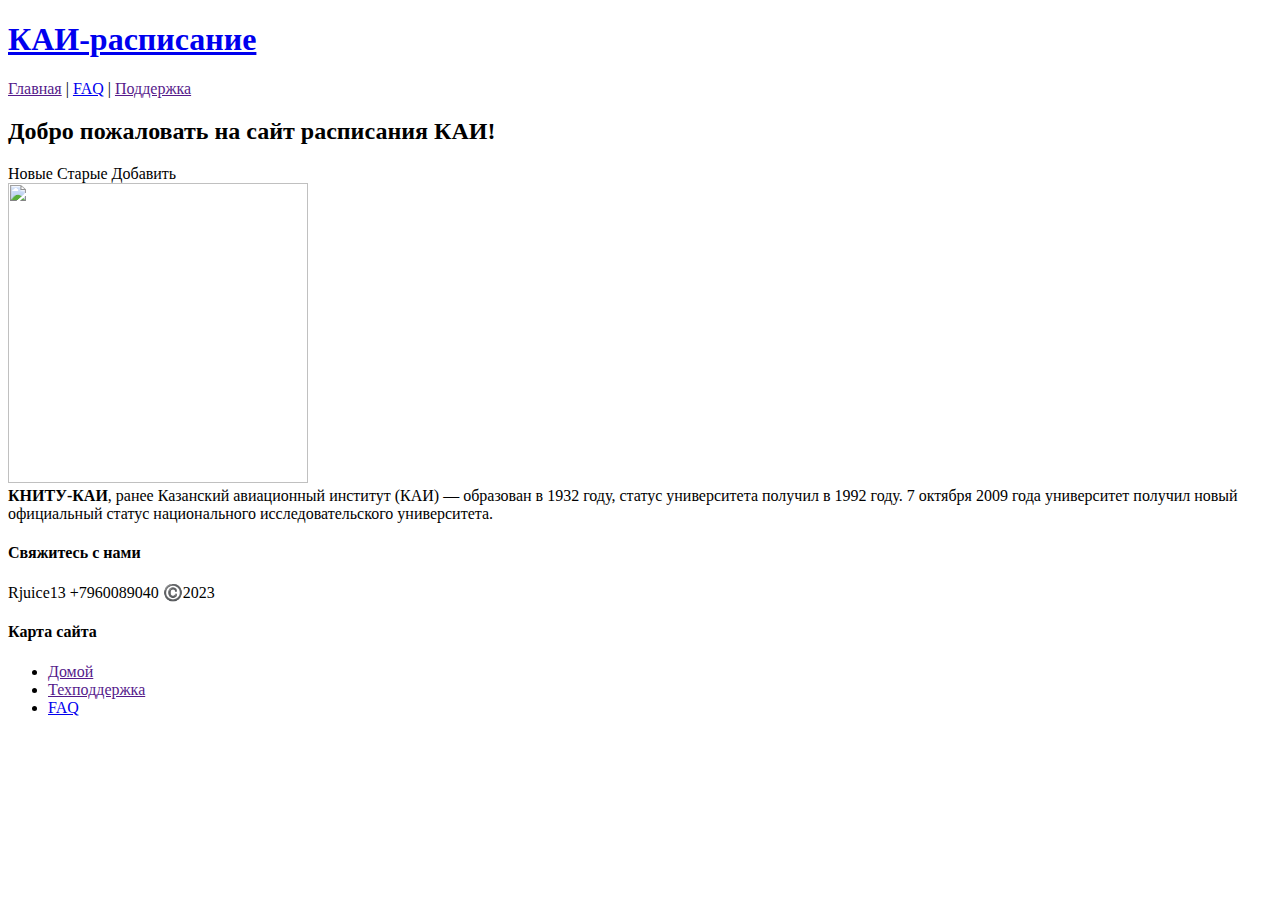
==== lab_4/main.html @ c4900393 "'laba4'" ====
<!doctype html> <!-- Тип (версия) документа -->
<html>
	<head>
		<meta charset="utf-8"> <!-- Установка кодировки документа -->
		<link rel="stylesheet" href="styles/main.css"> <!-- Подключение внешних дополнительных файлов -->
		<title>КАИ-расписание</title> <!-- Заголовок страницы -->
	</head>
	<body onload="loadBody()">
		<header>
			<div class="footerSiteName">
				<h1><a href="main.html">КАИ-расписание</a></h1>
			</div>
			<div class="footerNavigation">
				<nav>
					<a href="">Главная</a> |
					<a href="faq.html">FAQ</a> |
					<a href="">Поддержка</a> 
				</nav>
			</div>
		</header>
		
		<main class="mainTheme">
			<div class="centerInfo">
				<h2>Добро пожаловать на сайт расписания КАИ!</h2>
				<div class="videoInMainPage">
					<div class="container">
						<div class="tabs">
							<a><span class="mainSectionPannel">Новые</span></a>
							<a><span class="mainSectionPannel">Старые</span></a>
							<a><span class="mainSectionPannel">Добавить</span></a>
						</div>
						<div id="contentPannel" class="content">
							
						</div>
					</div>
				</div>
				
			</div>
			<div class="rightInfo">
				<div class="mainLogo">
					<img src="/img/KAI.jpg" width="300px" height="300px" />
				</div>
				<div class="mainLogoInfo">
					<span>
						<b>КНИТУ-КАИ</b>, ранее Казанский авиационный институт (КАИ) — образован в 1932 году, статус университета получил в 1992 году. 7 октября 2009 года университет получил новый официальный статус национального исследовательского университета.
					</span>
				</div>
			</div>
		</main>
		
		<footer>
			<div class="contact">
				<h4>Свяжитесь с нами</h4>
				<span class="clear">Rjuice13</span>
				<span class="clear">+7960089040</span>
				<span class="clear">©️2023</span>
			</div>
			<div class="siteMap">
				<h4>Карта сайта</h4>
				<ul>
					<li><a href="">Домой</a></li>
					<li><a href="">Техподдержка</a></li>
					<li><a href="faq.html">FAQ</a></li>
				</ul>
			</div>
		</footer>
		
		<script type="text/javascript" src="functions/main.js"></script>
		<script
			src="https://code.jquery.com/jquery-3.6.3.js"
			integrity="sha256-nQLuAZGRRcILA+6dMBOvcRh5Pe310sBpanc6+QBmyVM="
			crossorigin="anonymous">
		</script>
	</body>
</html>
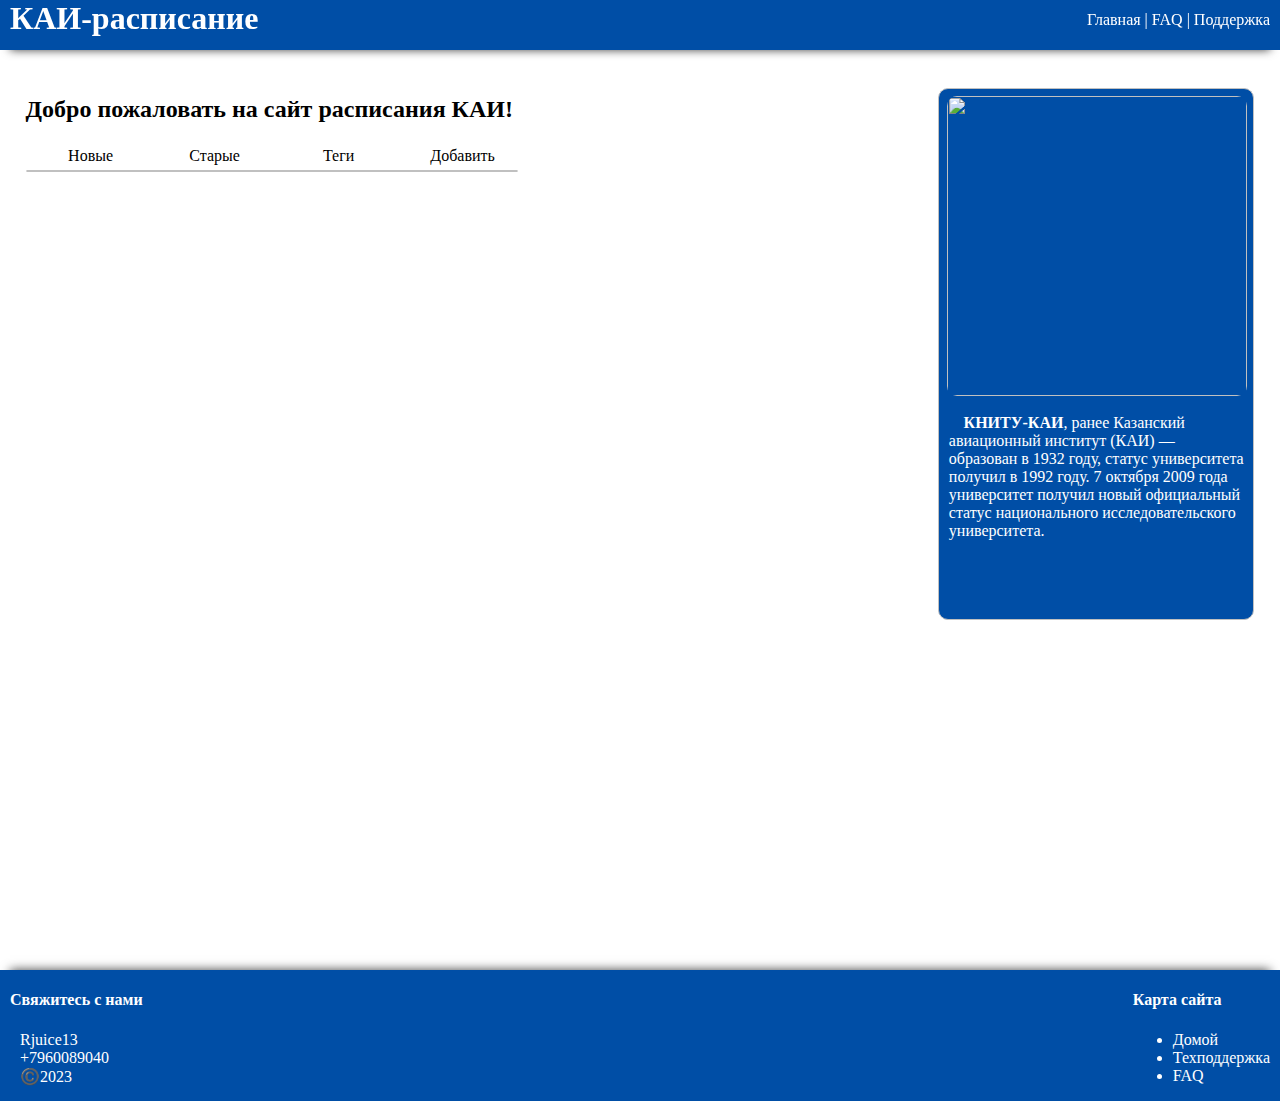
==== commit b797b052: "'laba6'" ====
--- a/lab_4/main.html
+++ b/lab_4/main.html
@@ -14,7 +14,7 @@
 				<nav>
 					<a href="">Главная</a> |
 					<a href="faq.html">FAQ</a> |
-					<a href="">Поддержка</a> 
+					<a href="pictureShow.html">Поддержка</a>
 				</nav>
 			</div>
 		</header>
@@ -27,6 +27,7 @@
 						<div class="tabs">
 							<a><span class="mainSectionPannel">Новые</span></a>
 							<a><span class="mainSectionPannel">Старые</span></a>
+							<a><span class="mainSectionPannel">Теги</span></a>
 							<a><span class="mainSectionPannel">Добавить</span></a>
 						</div>
 						<div id="contentPannel" class="content">
@@ -34,7 +35,7 @@
 						</div>
 					</div>
 				</div>
-				
+
 			</div>
 			<div class="rightInfo">
 				<div class="mainLogo">
@@ -65,11 +66,11 @@
 			</div>
 		</footer>
 		
-		<script type="text/javascript" src="functions/main.js"></script>
 		<script
 			src="https://code.jquery.com/jquery-3.6.3.js"
 			integrity="sha256-nQLuAZGRRcILA+6dMBOvcRh5Pe310sBpanc6+QBmyVM="
 			crossorigin="anonymous">
 		</script>
+		<script type="text/javascript" src="functions/main.js"></script>
 	</body>
 </html>
--- a/lab_4/styles/main.css
+++ b/lab_4/styles/main.css
@@ -0,0 +1,283 @@
+html {
+	height: 100%;
+}
+
+body {
+	padding: 0;
+	margin: 0;
+	font-family: Verdana;
+	width: 100%;
+	height: 100%;
+	display: flex;
+    flex-direction: column;
+}
+
+.clear {
+	clear: both;
+	float: left;
+}
+
+header  a, footer a {
+	text-decoration: none;
+	color: #FFFFFF;
+}
+
+header a:hover, footer a:hover {
+	color: #0077FF;
+}
+
+header a:active, footer a:active {
+	color: #3074BF;
+}
+
+header {
+	position: fixed;
+	top: 0;
+	width: 100%;
+	height: 50px;
+	box-shadow: 0 10px 10px -10px rgba(0, 0, 0, 0.75);
+	background: #004EA6;
+	color: #FFFFFF;
+	float: left;
+	display: flex;
+	justify-content: space-between;
+	flex: 0 0 auto;
+}
+
+.mainTheme {
+	margin-top: 50px;
+	flex: 1 0 auto;
+	min-height: 100%;
+	display: flex;
+	justify-content: space-between;
+}
+
+.footerSiteName h1 {
+	margin: auto;
+	margin-left: 10px;
+}
+
+.footerNavigation nav {
+	margin-right: 10px;
+	margin-top: 11px;
+}
+
+::-webkit-scrollbar {
+  width: 0;
+}
+
+footer {
+	width: 100%;
+	background: #004EA6;
+	color: #FFFFFF;
+	box-shadow: 0 -10px 10px -10px rgba(0, 0, 0, .75);
+	float: left;
+	display: flex;
+	justify-content: space-between;
+	flex: 0 0 auto;
+	margin-top: 20px;
+}
+
+.contact {
+	margin-left: 10px;
+}
+
+.contact span {
+	margin-left: 10px;
+}
+
+.siteMap {
+	margin-right: 10px;
+}
+
+.mainLogo img {
+	border: 0px solid silver;
+	width: 300px;
+	height: 300px;
+	border-radius: 10px;
+	float: right;
+	margin-top: 2%;
+	margin-right: 2%;
+}
+
+.rightInfo {
+	border: 1px solid silver;
+	background: #004EA6;
+	color: #FFFFFF;
+	width: 314px;
+	height: 530px;
+	float: right;
+	margin-right: 2%;
+	margin-top: 3%;
+	border-radius: 10px;
+}
+
+.mainLogoInfo {
+	float: right;
+	padding: 3%;
+	margin-top: 3%;
+}
+
+.mainLogoInfo span {
+	margin-left: 5%;
+}
+
+.centerInfo {
+	margin-top: 2%;
+	margin-left: 2%;
+}
+
+.logOrRegRefBlock {
+	border-radius: 5px;
+	width: 100%;
+	height: 50px;
+	display: flex;
+	justify-content: space-between;
+}
+
+.logOrRegRefBlock button {
+	background-color: #FFFFFF;
+	border-radius: 10px;
+	border: 0.5px solid silver;
+	font-family: Comic Sans MS;
+	width: 45%;
+}
+
+.logOrRegRefBlock button:hover {
+	background-color: #0077FF;
+	color: #FFFFFF;
+	border: 0px solid silver;
+	cursor: pointer;
+}
+
+.logOrRegRefBlock button:active {
+	background-color: #0077FF;
+	color: #FFFFFF;
+	border: 0px solid silver;
+}
+
+.videoInMainPage {
+	width: 100%;
+	margin-bottom: 2%;
+}
+
+.videoInMainPage video {
+	width: 802px;
+	border-radius: 5px;
+}
+
+.FAQTheme {
+	margin-top: 50px;
+	flex: 1 0 auto;
+	min-height: 100%;
+}
+
+.FAQTheme ul, h3{
+	margin-left: 2%;
+}
+
+.tabs a span {
+	display: inline-block;
+	border-radius: 5px 5px 0 0;
+	width: 100px;
+	margin-left: 10px;
+	text-align: center;
+	background: #fff;
+	padding: 5px;
+	color: #000;
+	cursor: pointer;
+}
+
+.tabs a span.active {
+	background: #004EA6;
+	color: #fff;
+}
+
+.tabs a span.hover {
+	background: #0077FF;
+	color: #fff;
+}
+
+.content {
+	border: 1px solid silver;
+	border-radius: 5px;
+}
+
+.content-active {
+	border: 1px solid #0077FF;
+	border-radius: 5px;
+}
+
+.inputStyleDescription {
+	border-radius: 3px;
+	height: 25px;
+	margin-left: 10px;
+	margin-top: 10px;
+	margin-bottom: 10px;
+	width: 363px;
+	font-family: Comic Sans MS;
+}
+
+.inputStyleTags {
+	border-radius: 3px;
+	height: 25px;
+	margin-left: 10px;
+	margin-top: 10px;
+	margin-bottom: 10px;
+	width: 363px;
+	font-family: Comic Sans MS;
+}
+
+.buttonStyle {
+	font-family: Comic Sans MS;
+	margin-bottom: 10px;
+	width: 100px;
+	height: 25px;
+	cursor: pointer;
+	margin-left: 279px;
+	background: #fff;
+	border-radius: 5px;
+}
+
+.buttonStyle:hover {
+	background: #0077FF;
+	color: #fff;
+}
+
+.buttonStyle:active {
+	background: #004EA6;
+	color: #fff;
+}
+
+.showPictures {
+	border: 1px solid silver;
+	width: 90%;
+	height: 90%;
+	margin-top: 20px;
+	margin-bottom: 20px;
+	border-radius: 5px;
+	margin-left: 5%;
+}
+
+#fieldForTagsOfOicture {
+	border-radius: 3px;
+	height: 25px;
+	width: 363px;
+	font-family: Comic Sans MS;
+	margin-top: 10px;
+	margin-left: 6%;
+}
+
+.showPictures span {
+	margin: 2%;
+}
+
+.showPictures button {
+	margin-top: 10px;
+	margin-left: 350px;
+}
+
+#newPicture {
+	margin-top: 10px;
+	margin-left: 100px;
+}